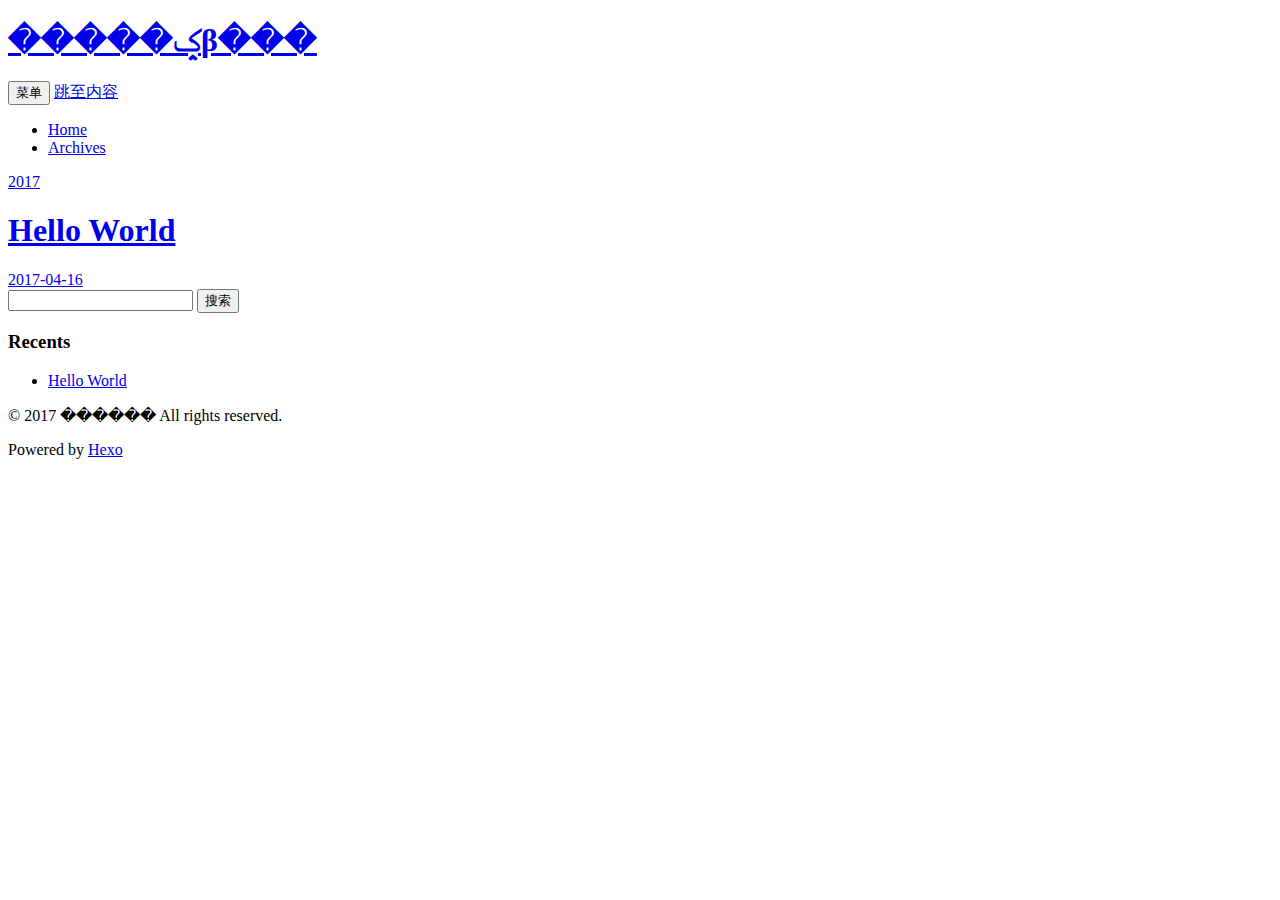
==== archives/index.html @ 6e75fef6 "Site updated: 2017-04-16 21:18:23" ====
<!DOCTYPE html>
<html>
<head>
  <meta charset="utf-8">
  
  

  
  
  
  
  
  
  <title>Archives | �����ݤβ���</title>
  <meta name="viewport" content="width=device-width, initial-scale=1, maximum-scale=1">
  <meta property="og:type" content="website">
<meta property="og:title" content="�����ݤβ���">
<meta property="og:url" content="http://yoursite.com/archives/index.html">
<meta property="og:site_name" content="�����ݤβ���">
<meta name="twitter:card" content="summary">
<meta name="twitter:title" content="�����ݤβ���">
  
  
    <link rel="icon" href="/css/images/favicon.ico">
  
  <link rel="stylesheet" href="/css/style.css">
  

  
  <!-- baidu webmaster push -->
  <script src='//push.zhanzhang.baidu.com/push.js'></script>
</head>
<body class="home blog custom-background custom-font-enabled single-author">
  <div id="page" class="hfeed site">
      <header id="masthead" class="site-header" role="banner">
    <hgroup>
      <h1 class="site-title">
        <a href="/" title="�����ݤβ���" rel="home">�����ݤβ���</a>
      </h1>
      
        <script type="text/javascript" src="http://api.hitokoto.us/rand?encode=js&charset=utf-8"></script>
        <h2 class="site-description"><script>hitokoto();</script></h2>
      
    </hgroup>

    <nav id="site-navigation" class="main-navigation" role="navigation">
            <button class="menu-toggle">菜单</button>
            <a class="assistive-text" href="/#content" title="跳至内容">跳至内容</a><!--TODO-->
            <div class="menu-main-container">
                <ul id="menu-main" class="nav-menu">
                
                    <li class="menu-item menu-item-type-post_type menu-item-object-page"><a href="/">Home</a></li>
                
                    <li class="menu-item menu-item-type-post_type menu-item-object-page"><a href="/archives">Archives</a></li>
                
                </ul>
            </div>
    </nav>
</header>
      <div id="main" class="wrapper">
        <div id="primary" class="site-content"><div id="content" role="main">
  
  
    
    
      
      
      <section class="archives-wrap">
        <div class="archive-year-wrap">
          <a href="/archives/2017" class="archive-year">2017</a>
        </div>
        <div class="archives">
    
    <article class="post type-post status-publish format-standard hentry archive-type-post">
  <header class="entry-header">
      
  
    <h1 class="entry-title">
      <a class="archive-article-title" href="/2017/04/16/hello-world/">Hello World</a>
    </h1>
  

  </header>
  <footer class="entry-meta">
    <a href="/2017/04/16/hello-world/">
    <time datetime="2017-04-16T11:28:09.718Z" class="entry-date">
        2017-04-16
    </time>
</a>
    
    
    </footer>
</article>
  
  
    </div></section>
  

</div></div>
        <div id="secondary" class="widget-area" role="complementary">
  
    <aside id="search" class="widget widget_search"><form role="search" method="get" accept-charset="utf-8" id="searchform" class="searchform" action="//google.com/search">
    <div>
        <input type="text" value="" name="s" id="s" />
        <input type="submit" id="searchsubmit" value="搜索" />
    </div>
</form></aside>
  
    
  
    
  
    
  <aside class="widget">
    <h3 class="widget-title">Recents</h3>
    <div class="widget-content">
      <ul>
        
          <li>
            <a href="/2017/04/16/hello-world/">Hello World</a>
          </li>
        
      </ul>
    </div>
  </aside>

  
    
  
    
  
</div>
      </div>
      <footer id="colophon" role="contentinfo">
    <p>&copy; 2017 ������
    All rights reserved.</p>
    <p>Powered by <a href="http://hexo.io/" target="_blank">Hexo</a></p>
</footer>
    <script>window._bd_share_config={"common":{"bdSnsKey":{},"bdText":"","bdMini":"1","bdMiniList":false,"bdPic":"","bdStyle":"2","bdSize":"16"},"share":{}};with(document)0[(getElementsByTagName('head')[0]||body).appendChild(createElement('script')).src='http://bdimg.share.baidu.com/static/api/js/share.js?v=89860593.js?cdnversion='+~(-new Date()/36e5)];</script>

<script src="/js/jquery-2.0.3.min.js"></script>


  <link rel="stylesheet" href="/fancybox/jquery.fancybox.css">
  <script src="/fancybox/jquery.fancybox.pack.js"></script>


<script src="/js/script.js"></script>

<script src="/js/navigation.js"></script>

<div id="bg"></div>

  </div>
</body>
</html>
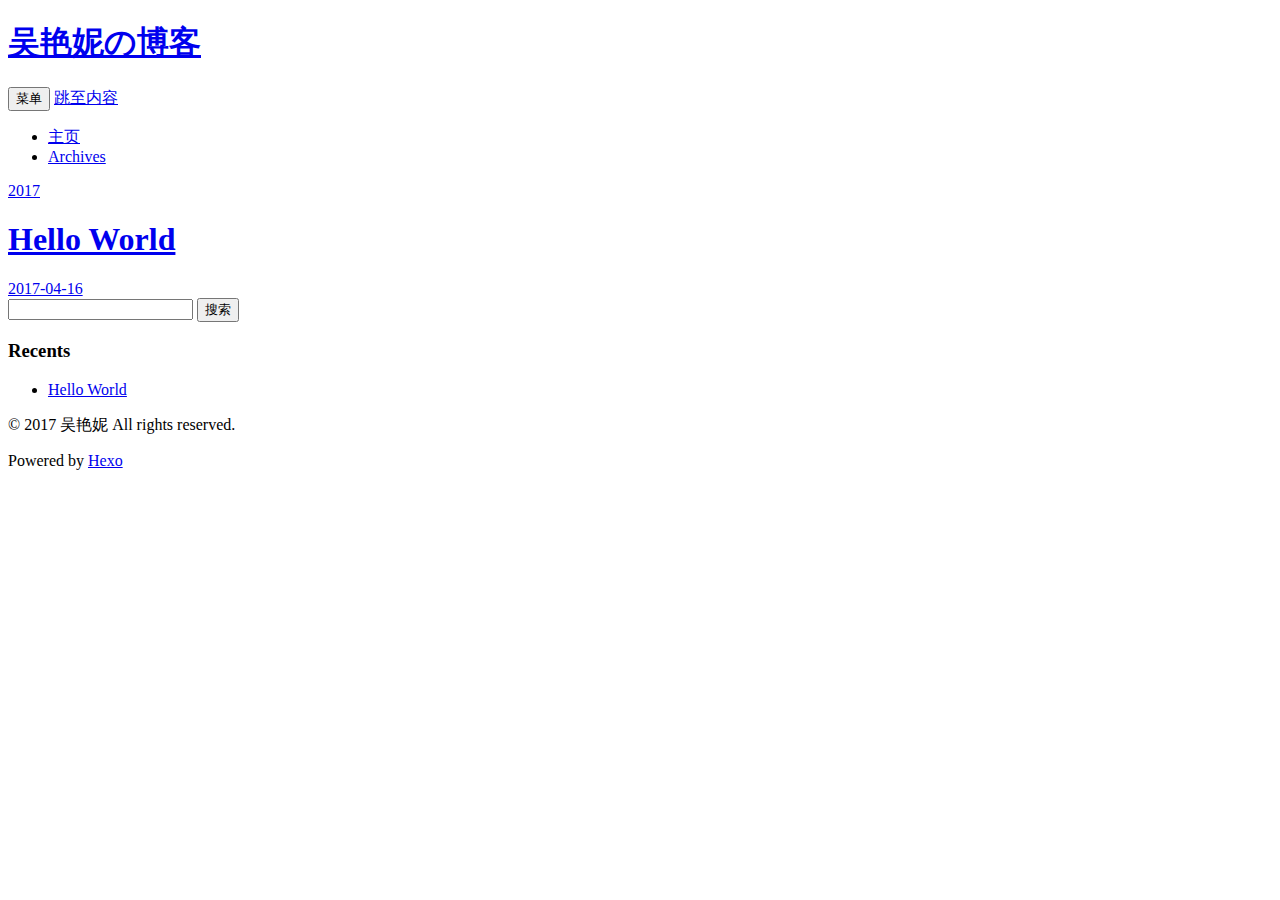
==== commit 21783f42: "Site updated: 2017-04-16 21:31:01" ====
--- a/archives/index.html
+++ b/archives/index.html
@@ -11,14 +11,14 @@
   
   
   
-  <title>Archives | �����ݤβ���</title>
+  <title>Archives | 吴艳妮の博客</title>
   <meta name="viewport" content="width=device-width, initial-scale=1, maximum-scale=1">
   <meta property="og:type" content="website">
-<meta property="og:title" content="�����ݤβ���">
+<meta property="og:title" content="吴艳妮の博客">
 <meta property="og:url" content="http://yoursite.com/archives/index.html">
-<meta property="og:site_name" content="�����ݤβ���">
+<meta property="og:site_name" content="吴艳妮の博客">
 <meta name="twitter:card" content="summary">
-<meta name="twitter:title" content="�����ݤβ���">
+<meta name="twitter:title" content="吴艳妮の博客">
   
   
     <link rel="icon" href="/css/images/favicon.ico">
@@ -35,7 +35,7 @@
       <header id="masthead" class="site-header" role="banner">
     <hgroup>
       <h1 class="site-title">
-        <a href="/" title="�����ݤβ���" rel="home">�����ݤβ���</a>
+        <a href="/" title="吴艳妮の博客" rel="home">吴艳妮の博客</a>
       </h1>
       
         <script type="text/javascript" src="http://api.hitokoto.us/rand?encode=js&charset=utf-8"></script>
@@ -49,7 +49,7 @@
             <div class="menu-main-container">
                 <ul id="menu-main" class="nav-menu">
                 
-                    <li class="menu-item menu-item-type-post_type menu-item-object-page"><a href="/">Home</a></li>
+                    <li class="menu-item menu-item-type-post_type menu-item-object-page"><a href="/www.baidu.com">主页</a></li>
                 
                     <li class="menu-item menu-item-type-post_type menu-item-object-page"><a href="/archives">Archives</a></li>
                 
@@ -132,7 +132,7 @@
 </div>
       </div>
       <footer id="colophon" role="contentinfo">
-    <p>&copy; 2017 ������
+    <p>&copy; 2017 吴艳妮
     All rights reserved.</p>
     <p>Powered by <a href="http://hexo.io/" target="_blank">Hexo</a></p>
 </footer>
